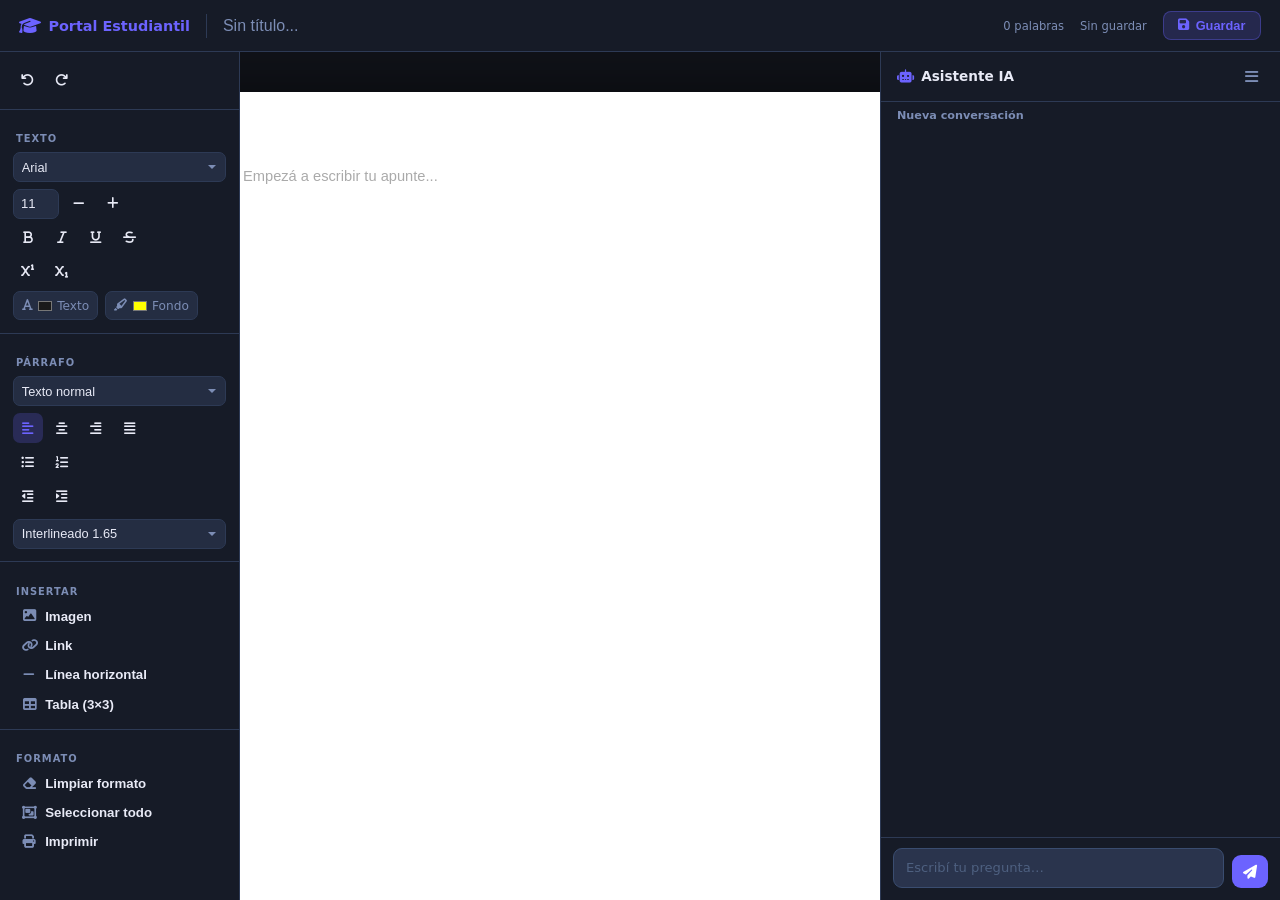
==== editor.html @ 9d088308 "Reemplazar clave Groq por proxy Cloudflare Worker" ====
<!DOCTYPE html>
<html lang="es">
<head>
<meta charset="UTF-8"/>
<meta name="viewport" content="width=device-width,initial-scale=1.0"/>
<title>Apunte — Portal Estudiantil</title>
<link rel="stylesheet" href="https://cdnjs.cloudflare.com/ajax/libs/font-awesome/6.5.0/css/all.min.css"/>
<style>
/* ── VARIABLES ────────────────────────────────── */
:root {
  --bg:      #0f1117;
  --bg2:     #161b27;
  --card:    #1e2535;
  --card2:   #242d42;
  --border:  #2d3a55;
  --accent:  #6c63ff;
  --text:    #e8eaf6;
  --muted:   #7c8db5;
  --radius:  10px;
  --sb:      240px;   /* sidebar width */
  --tb:      52px;    /* topbar height */
}

*, *::before, *::after { box-sizing: border-box; margin:0; padding:0; }

html, body {
  height: 100%;
  font-family: 'Segoe UI', system-ui, sans-serif;
  background: var(--bg);
  color: var(--text);
  overflow: hidden;
}

/* ── LAYOUT ───────────────────────────────────── */
.app { display:flex; flex-direction:column; height:100vh; }

/* TOPBAR */
.topbar {
  height: var(--tb);
  background: var(--bg2);
  border-bottom: 1px solid var(--border);
  display: flex;
  align-items: center;
  gap: 1rem;
  padding: 0 1.2rem;
  flex-shrink: 0;
  z-index: 50;
}
.topbar-logo {
  display: flex; align-items:center; gap:.45rem;
  font-size:.9rem; font-weight:800; color:var(--accent);
  flex-shrink:0;
}
.topbar-logo i { font-size:1.1rem; }
.topbar-sep { width:1px; height:24px; background:var(--border); flex-shrink:0; }
.topbar-title {
  flex:1;
  font-size:1rem;
  font-weight:700;
  background:transparent;
  border:none;
  outline:none;
  color:var(--text);
  min-width:0;
}
.topbar-title::placeholder { color:var(--muted); font-weight:400; }
.topbar-status { font-size:.72rem; color:var(--muted); flex-shrink:0; }
.topbar-words  { font-size:.72rem; color:var(--muted); flex-shrink:0; }
.topbar-btn {
  display:flex; align-items:center; gap:.4rem;
  padding:.38rem .9rem;
  border-radius:8px; border:none;
  font-size:.8rem; font-weight:700; cursor:pointer;
  transition:all .18s; flex-shrink:0;
}
.btn-save {
  background:rgba(108,99,255,.18);
  color:var(--accent);
  border:1px solid rgba(108,99,255,.35);
}
.btn-save:hover { background:rgba(108,99,255,.32); }

/* BODY (sidebar + canvas) */
.editor-body { display:flex; flex:1; overflow:hidden; }

/* SIDEBAR */
.sidebar {
  width: var(--sb);
  background: var(--bg2);
  border-right: 1px solid var(--border);
  overflow-y: auto;
  flex-shrink:0;
  padding-bottom: 1.5rem;
}
.sidebar::-webkit-scrollbar { width:5px; }
.sidebar::-webkit-scrollbar-track { background:transparent; }
.sidebar::-webkit-scrollbar-thumb { background:var(--border); border-radius:4px; }

.sb-section { padding:.6rem .8rem .3rem; }
.sb-label {
  font-size:.62rem; font-weight:800;
  text-transform:uppercase; letter-spacing:.1em;
  color:var(--muted);
  padding:.55rem .2rem .3rem;
  display:block;
}
.sb-divider { height:1px; background:var(--border); margin:.3rem 0; }

/* Toolbar rows */
.sb-row {
  display:flex; flex-wrap:wrap; gap:.25rem;
  margin:.25rem 0;
}
.tb-btn {
  display:flex; align-items:center; justify-content:center;
  width:30px; height:30px;
  border-radius:7px; border:none;
  background:transparent; color:var(--text);
  font-size:.82rem; cursor:pointer;
  transition:background .15s, color .15s;
  flex-shrink:0;
}
.tb-btn:hover  { background:var(--card2); color:var(--accent); }
.tb-btn.active { background:rgba(108,99,255,.22); color:var(--accent); }
.tb-btn i { pointer-events:none; }

/* Full-width toolbar buttons */
.tb-btn-full {
  display:flex; align-items:center; gap:.55rem;
  width:100%; padding:.45rem .6rem;
  border-radius:7px; border:none;
  background:transparent; color:var(--text);
  font-size:.83rem; font-weight:600;
  cursor:pointer; text-align:left;
  transition:background .15s, color .15s;
}
.tb-btn-full:hover  { background:var(--card2); color:var(--accent); }
.tb-btn-full i { color:var(--muted); width:14px; text-align:center; transition:color .15s; }
.tb-btn-full:hover i { color:var(--accent); }

/* Selects */
.tb-select {
  width:100%; height:30px;
  background:var(--card2); border:1px solid var(--border);
  border-radius:7px; color:var(--text);
  font-size:.8rem; padding:0 .5rem;
  outline:none; cursor:pointer;
  margin:.2rem 0;
  appearance:none;
  background-image:url("data:image/svg+xml,%3Csvg xmlns='http://www.w3.org/2000/svg' width='10' height='10' viewBox='0 0 10 10'%3E%3Cpath fill='%237c8db5' d='M5 7L1 3h8z'/%3E%3C/svg%3E");
  background-repeat:no-repeat; background-position:right .5rem center;
  padding-right:1.6rem;
}
.tb-select:focus { border-color:var(--accent); }
.tb-select option { background:#1e2535; }

/* Font size row */
.sb-size-row {
  display:flex; align-items:center; gap:.3rem; margin:.2rem 0;
}
.tb-size-input {
  width:46px; height:30px;
  background:var(--card2); border:1px solid var(--border);
  border-radius:7px; color:var(--text);
  font-size:.82rem; text-align:center;
  outline:none;
}
.tb-size-input:focus { border-color:var(--accent); }

/* Color row */
.sb-color-row {
  display:flex; align-items:center; gap:.4rem; margin:.2rem 0;
}
.color-btn-wrap {
  display:flex; align-items:center; gap:.2rem;
  padding:.3rem .5rem;
  border-radius:7px; cursor:pointer;
  border:1px solid var(--border);
  background:var(--card2);
  transition:background .15s;
  font-size:.76rem; color:var(--muted);
}
.color-btn-wrap:hover { background:var(--card); color:var(--text); }
.color-btn-wrap input[type=color] {
  width:18px; height:18px;
  border:none; background:none;
  cursor:pointer; padding:0;
  border-radius:3px; overflow:hidden;
}

/* CANVAS */
.canvas {
  flex:1; overflow-y:auto; overflow-x:auto;
  background:var(--bg);
  display:flex; justify-content:center; align-items:flex-start;
  padding:2.5rem 0 4rem;
  min-width:0;
}
.canvas::-webkit-scrollbar { width:8px; }
.canvas::-webkit-scrollbar-track { background:var(--bg); }
.canvas::-webkit-scrollbar-thumb { background:var(--border); border-radius:4px; }

/* DOCUMENT PAGE */
.doc-page {
  background:#fff;
  color:#1a1a1a;
  width:794px;
  min-height:1123px;
  padding:72px 80px 80px;
  border-radius:0;
  box-shadow:0 0 40px rgba(0,0,0,.45);
  flex-shrink:0;
  position:relative;
}

/* Separador visual entre páginas */
.page-break-bar {
  position: absolute;
  left: -60px; right: -60px;
  height: 28px;
  background: var(--bg);
  pointer-events: none;
  z-index: 4;
  display: flex; align-items: center; justify-content: center;
}
.page-break-bar::before,
.page-break-bar::after {
  content: '';
  position: absolute;
  left: 0; right: 0; height: 5px;
}
.page-break-bar::before { top: 0;    background: linear-gradient(to bottom, rgba(0,0,0,.18), transparent); }
.page-break-bar::after  { bottom: 0; background: linear-gradient(to top,   rgba(0,0,0,.18), transparent); }
.page-break-label {
  font-size: .6rem; color: #aaa; letter-spacing: .08em;
  text-transform: uppercase; user-select: none;
}

/* Editor content */
#editorContent {
  outline:none;
  min-height:900px;
  font-family:Arial, sans-serif;
  font-size:11pt;
  line-height:1.65;
  color:#1a1a1a;
  word-break:break-word;
}
#editorContent:empty::before {
  content:attr(data-placeholder);
  color:#aaa;
  pointer-events:none;
}
#editorContent h1 { font-size:2em; font-weight:700; margin:.6em 0 .3em; }
#editorContent h2 { font-size:1.5em; font-weight:700; margin:.5em 0 .3em; }
#editorContent h3 { font-size:1.25em; font-weight:600; margin:.4em 0 .25em; }
#editorContent h4 { font-size:1.1em; font-weight:600; margin:.3em 0 .2em; }
#editorContent ul, #editorContent ol { padding-left:2em; margin:.4em 0; }
#editorContent li { margin:.15em 0; }
#editorContent blockquote {
  border-left:3px solid #6c63ff;
  padding:.5em 1em; margin:.5em 0;
  color:#555; background:#f5f4ff;
}
#editorContent a { color:#6c63ff; }
#editorContent img { max-width:100%; border-radius:4px; }
#editorContent hr { border:none; border-top:1px solid #ddd; margin:1em 0; }
#editorContent table { border-collapse:collapse; width:100%; margin:.5em 0; }
#editorContent td, #editorContent th {
  border:1px solid #ccc; padding:.4em .6em;
  min-width:60px;
}
#editorContent th { background:#f0f0f0; font-weight:700; }

/* ── AI PANEL ─────────────────────────────────── */
.ai-panel {
  width: 400px; flex-shrink: 0;
  background: var(--bg2);
  border-left: 1px solid var(--border);
  display: flex; flex-direction: column;
  overflow: hidden;
}
.ai-panel-header {
  display: flex; align-items: center; justify-content: space-between;
  padding: .7rem 1rem;
  border-bottom: 1px solid var(--border);
  flex-shrink: 0;
}
.ai-panel-title {
  font-size: .85rem; font-weight: 800; color: var(--text);
  display: flex; align-items: center; gap: .45rem;
}
.ai-panel-title i { color: var(--accent); }
.ai-ham-wrap { position: relative; }
.ai-ham-btn {
  background: transparent; border: none; color: var(--muted);
  cursor: pointer; font-size: .95rem; padding: .3rem .4rem;
  border-radius: 6px; transition: background .15s, color .15s;
}
.ai-ham-btn:hover { background: var(--card2); color: var(--text); }
.ai-ham-menu {
  position: absolute; right: 0; top: calc(100% + 6px);
  width: 230px; background: var(--card);
  border: 1px solid var(--border); border-radius: 10px;
  padding: .4rem; z-index: 200;
  box-shadow: 0 8px 32px rgba(0,0,0,.5);
  display: none;
}
.ai-ham-menu.open { display: block; }
.ai-ham-item {
  display: flex; align-items: center; gap: .5rem;
  width: 100%; background: transparent; border: none;
  color: var(--text); font-size: .82rem;
  padding: .5rem .65rem; border-radius: 7px;
  cursor: pointer; text-align: left; transition: background .15s;
}
.ai-ham-item:hover { background: var(--card2); }
.ai-ham-item i { color: var(--accent); width: 14px; flex-shrink: 0; }
.ai-ham-divider { height: 1px; background: var(--border); margin: .35rem 0; }
.ai-conv-btn {
  display: flex; align-items: center; gap: .45rem;
  width: 100%; background: transparent; border: none;
  color: var(--muted); font-size: .78rem;
  padding: .45rem .65rem; border-radius: 7px;
  cursor: pointer; text-align: left; transition: background .15s, color .15s;
}
.ai-conv-btn span { white-space:nowrap; overflow:hidden; text-overflow:ellipsis; }
.ai-conv-btn:hover { background: var(--card2); color: var(--text); }
.ai-conv-btn.active { color: var(--accent); background: rgba(108,99,255,.12); }
.ai-conv-btn i { flex-shrink: 0; font-size: .7rem; }
/* key setup */
.ai-key-section { padding: 1rem; flex-shrink: 0; }
.ai-key-section p { font-size:.78rem; color:var(--muted); margin-bottom:.65rem; line-height:1.55; }
.ai-key-row { display:flex; gap:.5rem; }
.ai-key-row input {
  flex:1; background:#2a344d; border:1px solid #3a4d70;
  border-radius:8px; color:var(--text); font-size:.82rem;
  padding:.55rem .7rem; outline:none; font-family:inherit;
  transition:border-color .15s;
}
.ai-key-row input:focus { border-color: var(--accent); }
.ai-key-row input::placeholder { color:#4e6080; }
/* chat section */
.ai-chat-section {
  display: flex; flex-direction: column;
  flex: 1; overflow: hidden;
}
.ai-conv-name-bar {
  font-size: .7rem; font-weight: 700; color: var(--muted);
  padding: .45rem 1rem .2rem;
  white-space: nowrap; overflow: hidden; text-overflow: ellipsis;
  flex-shrink: 0;
}
.ai-chat-history {
  flex: 1; overflow-y: auto;
  display: flex; flex-direction: column; gap: .6rem;
  padding: .75rem 1rem;
}
.ai-chat-history::-webkit-scrollbar { width: 4px; }
.ai-chat-history::-webkit-scrollbar-thumb { background: var(--border); border-radius: 4px; }
.ai-bubble {
  padding: .55rem .8rem; border-radius: 10px;
  font-size: .82rem; line-height: 1.55; max-width: 94%;
  white-space: pre-wrap;
}
.ai-bubble-user {
  background: rgba(108,99,255,.22); color: var(--text);
  align-self: flex-end; border-radius: 10px 10px 3px 10px;
}
.ai-bubble-bot {
  background: var(--card2); color: var(--text);
  align-self: flex-start; border-radius: 10px 10px 10px 3px;
}
.ai-bubble-bot.thinking { color: var(--muted); font-style: italic; }
.ai-input-area {
  flex-shrink: 0; padding: .6rem .75rem .75rem;
  border-top: 1px solid var(--border);
  display: flex; flex-direction: column; gap: .4rem;
}
.ai-input-row { display: flex; gap: .5rem; align-items: flex-end; }
.ai-input-row textarea {
  flex: 1; resize: none; min-height: 40px; max-height: 100px;
  background: #2a344d; border: 1px solid #3a4d70;
  border-radius: 9px; color: var(--text); font-size: .82rem;
  padding: .55rem .75rem; outline: none; font-family: inherit;
  transition: border-color .15s; overflow-y: auto; line-height: 1.45;
}
.ai-input-row textarea:focus { border-color: var(--accent); }
.ai-input-row textarea::placeholder { color: #4e6080; }
.ai-send-btn {
  background: var(--accent); color: #fff; border: none;
  border-radius: 9px; padding: .52rem .7rem; cursor: pointer;
  font-size: .88rem; flex-shrink: 0; transition: background .15s;
  align-self: flex-end;
}
.ai-send-btn:hover { background: #7c73ff; }
.ai-send-btn:disabled { background: var(--border); cursor: not-allowed; }
.ai-key-change-btn {
  background: transparent; border: none; color: var(--muted);
  font-size: .68rem; cursor: pointer; text-decoration: underline;
  text-align: right; padding: 0;
}

/* ── MODAL IMAGEN / LINK ─────────────────────── */
.modal-mask {
  position:fixed; inset:0; z-index:500;
  background:rgba(0,0,0,.6); backdrop-filter:blur(6px);
  display:flex; align-items:center; justify-content:center;
  opacity:0; pointer-events:none; transition:opacity .2s;
}
.modal-mask.open { opacity:1; pointer-events:all; }
.modal-box {
  background:var(--card); border:1px solid var(--border);
  border-radius:14px; padding:1.6rem; width:380px;
  box-shadow:0 20px 60px rgba(0,0,0,.6);
  transform:translateY(16px) scale(.97);
  transition:transform .22s cubic-bezier(.34,1.56,.64,1);
}
.modal-mask.open .modal-box { transform:translateY(0) scale(1); }
.modal-box h4 {
  font-size:.95rem; font-weight:800;
  margin-bottom:1rem; display:flex; align-items:center; gap:.5rem;
}
.modal-box h4 i { color:var(--accent); }
.modal-inp {
  width:100%; background:#2a344d; border:1px solid #3a4d70;
  border-radius:8px; padding:.7rem .9rem;
  color:var(--text); font-size:.9rem; outline:none;
  margin-bottom:.7rem; font-family:inherit;
}
.modal-inp::placeholder { color:#4e6080; }
.modal-inp:focus { border-color:var(--accent); box-shadow:0 0 0 3px rgba(108,99,255,.18); }
.modal-footer {
  display:flex; justify-content:flex-end; gap:.6rem; margin-top:.4rem;
}
.modal-btn {
  padding:.45rem 1.1rem; border-radius:8px; border:none;
  font-size:.83rem; font-weight:700; cursor:pointer; transition:all .18s;
}
.modal-btn-cancel {
  background:transparent; color:var(--muted);
  border:1px solid var(--border);
}
.modal-btn-cancel:hover { background:var(--card2); color:var(--text); }
.modal-btn-confirm {
  background:var(--accent); color:#fff;
}
.modal-btn-confirm:hover { background:#7c74ff; }

/* Tab buttons inside image modal */
.modal-tabs {
  display:flex; gap:.3rem; margin-bottom:.9rem;
}
.modal-tab {
  padding:.3rem .75rem; border-radius:6px; border:none;
  background:var(--card2); color:var(--muted);
  font-size:.78rem; font-weight:700; cursor:pointer; transition:all .15s;
}
.modal-tab.active { background:rgba(108,99,255,.2); color:var(--accent); }

@media (max-width:900px) {
  .doc-page { width:100%; padding:2rem 1.5rem; }
  .sidebar  { width:200px; }
}
</style>
</head>
<body>
<div class="app">

  <!-- ══ TOPBAR ══════════════════════════════════════════════════════ -->
  <div class="topbar">
    <div class="topbar-logo"><i class="fas fa-graduation-cap"></i> Portal Estudiantil</div>
    <div class="topbar-sep"></div>
    <input class="topbar-title" id="docTitle" type="text" placeholder="Sin título..." spellcheck="false"/>
    <span class="topbar-words" id="wordCount">0 palabras</span>
    <span class="topbar-status" id="saveStatus">Sin guardar</span>
    <button class="topbar-btn btn-save" id="btnSave">
      <i class="fas fa-save"></i> Guardar
    </button>
  </div>

  <!-- ══ BODY ════════════════════════════════════════════════════════ -->
  <div class="editor-body">

    <!-- ── SIDEBAR ─────────────────────────────────────────────────── -->
    <aside class="sidebar">

      <!-- Deshacer / Rehacer -->
      <div class="sb-section">
        <div class="sb-row">
          <button class="tb-btn" title="Deshacer (Ctrl+Z)" onclick="ec('undo')"><i class="fas fa-undo"></i></button>
          <button class="tb-btn" title="Rehacer (Ctrl+Y)"  onclick="ec('redo')"><i class="fas fa-redo"></i></button>
        </div>
      </div>
      <div class="sb-divider"></div>

      <!-- TEXTO -->
      <div class="sb-section">
        <span class="sb-label">Texto</span>

        <!-- Fuente -->
        <select class="tb-select" id="selFont" title="Fuente" onchange="ec('fontName', this.value)">
          <option value="Arial">Arial</option>
          <option value="Times New Roman">Times New Roman</option>
          <option value="Courier New">Courier New</option>
          <option value="Georgia">Georgia</option>
          <option value="Verdana">Verdana</option>
          <option value="Trebuchet MS">Trebuchet MS</option>
          <option value="Impact">Impact</option>
          <option value="Tahoma">Tahoma</option>
          <option value="Palatino">Palatino</option>
        </select>

        <!-- Tamaño -->
        <div class="sb-size-row">
          <input class="tb-size-input" id="inpSize" type="number" value="11" min="6" max="96"
                 title="Tamaño de fuente (pt)" oninput="applySize(this.value)" onchange="applySize(this.value)"/>
          <button class="tb-btn" title="Reducir tamaño" onclick="changeSize(-1)"><i class="fas fa-minus"></i></button>
          <button class="tb-btn" title="Aumentar tamaño" onclick="changeSize(1)"><i class="fas fa-plus"></i></button>
        </div>

        <!-- Negrita / Cursiva / Subrayado / Tachado -->
        <div class="sb-row">
          <button class="tb-btn" id="btn-bold"    title="Negrita (Ctrl+B)"    onclick="ec('bold')">        <i class="fas fa-bold"></i></button>
          <button class="tb-btn" id="btn-italic"  title="Cursiva (Ctrl+I)"   onclick="ec('italic')">      <i class="fas fa-italic"></i></button>
          <button class="tb-btn" id="btn-under"   title="Subrayado (Ctrl+U)" onclick="ec('underline')">   <i class="fas fa-underline"></i></button>
          <button class="tb-btn" id="btn-strike"  title="Tachado"             onclick="ec('strikeThrough')"><i class="fas fa-strikethrough"></i></button>
        </div>

        <!-- Super / Sub -->
        <div class="sb-row">
          <button class="tb-btn" title="Superíndice" onclick="ec('superscript')"><i class="fas fa-superscript"></i></button>
          <button class="tb-btn" title="Subíndice"   onclick="ec('subscript')">  <i class="fas fa-subscript"></i></button>
        </div>

        <!-- Colores -->
        <div class="sb-color-row">
          <div class="color-btn-wrap" title="Color de texto">
            <i class="fas fa-font" style="color:var(--muted)"></i>
            <input type="color" id="colorText" value="#1a1a1a"
                   oninput="ec('foreColor', this.value)"/>
            <span>Texto</span>
          </div>
          <div class="color-btn-wrap" title="Color de fondo / resaltado">
            <i class="fas fa-highlighter" style="color:var(--muted)"></i>
            <input type="color" id="colorBg" value="#ffff00"
                   oninput="ec('backColor', this.value)"/>
            <span>Fondo</span>
          </div>
        </div>
      </div>
      <div class="sb-divider"></div>

      <!-- PÁRRAFO -->
      <div class="sb-section">
        <span class="sb-label">Párrafo</span>

        <!-- Formato / Encabezados -->
        <select class="tb-select" id="selFormat" title="Formato de párrafo" onchange="applyFormat(this.value)">
          <option value="p">Texto normal</option>
          <option value="h1">Encabezado 1</option>
          <option value="h2">Encabezado 2</option>
          <option value="h3">Encabezado 3</option>
          <option value="h4">Encabezado 4</option>
          <option value="blockquote">Cita</option>
          <option value="pre">Código</option>
        </select>

        <!-- Alineación -->
        <div class="sb-row">
          <button class="tb-btn" id="btn-jl" title="Alinear izquierda"  onclick="ec('justifyLeft')">  <i class="fas fa-align-left"></i></button>
          <button class="tb-btn" id="btn-jc" title="Centrar"            onclick="ec('justifyCenter')"><i class="fas fa-align-center"></i></button>
          <button class="tb-btn" id="btn-jr" title="Alinear derecha"    onclick="ec('justifyRight')"> <i class="fas fa-align-right"></i></button>
          <button class="tb-btn" id="btn-jf" title="Justificar"         onclick="ec('justifyFull')">  <i class="fas fa-align-justify"></i></button>
        </div>

        <!-- Listas -->
        <div class="sb-row">
          <button class="tb-btn" id="btn-ul" title="Lista con viñetas"  onclick="ec('insertUnorderedList')"><i class="fas fa-list-ul"></i></button>
          <button class="tb-btn" id="btn-ol" title="Lista numerada"      onclick="ec('insertOrderedList')">  <i class="fas fa-list-ol"></i></button>
        </div>

        <!-- Sangría -->
        <div class="sb-row">
          <button class="tb-btn" title="Reducir sangría"   onclick="ec('outdent')"><i class="fas fa-outdent"></i></button>
          <button class="tb-btn" title="Aumentar sangría"  onclick="ec('indent')"> <i class="fas fa-indent"></i></button>
        </div>

        <!-- Interlineado -->
        <select class="tb-select" title="Interlineado" onchange="setLineHeight(this.value)">
          <option value="1.2">Interlineado 1.2</option>
          <option value="1.5">Interlineado 1.5</option>
          <option value="1.65" selected>Interlineado 1.65</option>
          <option value="2">Interlineado 2</option>
          <option value="2.5">Interlineado 2.5</option>
          <option value="3">Interlineado 3</option>
        </select>
      </div>
      <div class="sb-divider"></div>

      <!-- INSERTAR -->
      <div class="sb-section">
        <span class="sb-label">Insertar</span>
        <button class="tb-btn-full" onclick="openImgModal()">    <i class="fas fa-image"></i> Imagen</button>
        <button class="tb-btn-full" onclick="openLinkModal()">   <i class="fas fa-link"></i>  Link</button>
        <button class="tb-btn-full" onclick="ec('insertHorizontalRule')"><i class="fas fa-minus"></i> Línea horizontal</button>
        <button class="tb-btn-full" onclick="insertTable()">     <i class="fas fa-table"></i> Tabla (3×3)</button>
      </div>
      <div class="sb-divider"></div>

      <!-- FORMATO -->
      <div class="sb-section">
        <span class="sb-label">Formato</span>
        <button class="tb-btn-full" onclick="ec('removeFormat')">        <i class="fas fa-eraser"></i>    Limpiar formato</button>
        <button class="tb-btn-full" onclick="ec('selectAll')">           <i class="fas fa-object-group"></i> Seleccionar todo</button>
        <button class="tb-btn-full" onclick="printDoc()">                <i class="fas fa-print"></i>     Imprimir</button>
      </div>

    </aside><!-- /sidebar -->

    <!-- ── CANVAS ───────────────────────────────────────────────────── -->
    <main class="canvas" id="canvas">
      <div class="doc-page">
        <div id="editorContent"
             contenteditable="true"
             spellcheck="true"
             data-placeholder="Empezá a escribir tu apunte..."></div>
      </div>
    </main>

    <!-- ── PANEL IA ──────────────────────────────────────────────── -->
    <div class="ai-panel" id="aiPanel">

      <!-- Header -->
      <div class="ai-panel-header">
        <span class="ai-panel-title"><i class="fas fa-robot"></i> Asistente IA</span>
        <div class="ai-ham-wrap">
          <button class="ai-ham-btn" id="aiHamBtn" title="Conversaciones"><i class="fas fa-bars"></i></button>
          <div class="ai-ham-menu" id="aiHamMenu">
            <button class="ai-ham-item" id="aiNewConvBtn"><i class="fas fa-plus"></i> Nueva conversación</button>
            <div class="ai-ham-divider"></div>
            <div id="aiConvList"></div>
          </div>
        </div>
      </div>

      <!-- Chat -->
      <div class="ai-chat-section" id="aiChatSection">
        <div class="ai-conv-name-bar" id="aiConvNameBar">Nueva conversación</div>
        <div class="ai-chat-history" id="aiChatHistory"></div>
        <div class="ai-input-area">
          <div class="ai-input-row">
            <textarea id="aiInput" rows="1" placeholder="Escribí tu pregunta…"></textarea>
            <button class="ai-send-btn" id="aiSendBtn"><i class="fas fa-paper-plane"></i></button>
          </div>
        </div>
      </div>

    </div><!-- /ai-panel -->

  </div><!-- /editor-body -->
</div><!-- /app -->

<!-- ── MODAL IMAGEN ──────────────────────────────────────────────────── -->
<div class="modal-mask" id="imgModal">
  <div class="modal-box">
    <h4><i class="fas fa-image"></i> Insertar imagen</h4>
    <div class="modal-tabs">
      <button class="modal-tab active" onclick="switchImgTab('url', this)">URL</button>
      <button class="modal-tab"        onclick="switchImgTab('file', this)">Archivo</button>
    </div>
    <div id="imgUrlSection">
      <input class="modal-inp" id="imgUrlInput" type="url" placeholder="https://..."/>
    </div>
    <div id="imgFileSection" style="display:none">
      <input class="modal-inp" id="imgFileInput" type="file" accept="image/*"
             style="padding:.5rem; cursor:pointer;"/>
    </div>
    <input class="modal-inp" id="imgAltInput" type="text" placeholder="Texto alternativo (opcional)"/>
    <div class="modal-footer">
      <button class="modal-btn modal-btn-cancel" onclick="closeImgModal()">Cancelar</button>
      <button class="modal-btn modal-btn-confirm" onclick="insertImg()"><i class="fas fa-check"></i> Insertar</button>
    </div>
  </div>
</div>

<!-- ── MODAL LINK ─────────────────────────────────────────────────────── -->
<div class="modal-mask" id="linkModal">
  <div class="modal-box">
    <h4><i class="fas fa-link"></i> Insertar link</h4>
    <input class="modal-inp" id="linkUrlInput"  type="url"  placeholder="https://..."/>
    <input class="modal-inp" id="linkTextInput" type="text" placeholder="Texto del link (opcional)"/>
    <div class="modal-footer">
      <button class="modal-btn modal-btn-cancel"  onclick="closeLinkModal()">Cancelar</button>
      <button class="modal-btn modal-btn-confirm" onclick="insertLnk()"><i class="fas fa-check"></i> Insertar</button>
    </div>
  </div>
</div>

<script>
// ══════════════════════════════════════════════════════════════════════
//  INIT
// ══════════════════════════════════════════════════════════════════════
const params   = new URLSearchParams(location.search);
const noteId   = params.get('id') || ('note_' + Date.now());
const editor   = document.getElementById('editorContent');
const titleInp = document.getElementById('docTitle');
const statusEl = document.getElementById('saveStatus');
const wordsEl  = document.getElementById('wordCount');

// Load saved note
const saved = JSON.parse(localStorage.getItem('apunte_' + noteId) || 'null');
if (saved) {
  titleInp.value   = saved.title   || '';
  editor.innerHTML = saved.content || '';
  document.title   = (saved.title || 'Apunte') + ' — Portal Estudiantil';
}

// Enable CSS styling mode
document.execCommand('styleWithCSS', false, true);
editor.focus();

// ══════════════════════════════════════════════════════════════════════
//  SAVE
// ══════════════════════════════════════════════════════════════════════
let saveTimer = null;

function saveNote() {
  const data = { title: titleInp.value.trim(), content: editor.innerHTML };
  localStorage.setItem('apunte_' + noteId, JSON.stringify(data));
  statusEl.textContent = 'Guardado ✓';
  document.title = (data.title || 'Apunte') + ' — Portal Estudiantil';
  setTimeout(() => { statusEl.textContent = ''; }, 2500);
}

function scheduleSave() {
  statusEl.textContent = 'Guardando…';
  clearTimeout(saveTimer);
  saveTimer = setTimeout(saveNote, 1000);
}

document.getElementById('btnSave').addEventListener('click', saveNote);
editor.addEventListener('input', () => { updateWordCount(); scheduleSave(); updateState(); });
titleInp.addEventListener('input', scheduleSave);
window.addEventListener('beforeunload', saveNote);

// Keyboard shortcuts
editor.addEventListener('keydown', e => {
  if (e.ctrlKey || e.metaKey) {
    if (e.key === 's') { e.preventDefault(); saveNote(); }
    if (e.key === 'b') { e.preventDefault(); ec('bold'); }
    if (e.key === 'i') { e.preventDefault(); ec('italic'); }
    if (e.key === 'u') { e.preventDefault(); ec('underline'); }
    if (e.key === 'z') { e.preventDefault(); ec('undo'); }
    if (e.key === 'y') { e.preventDefault(); ec('redo'); }
  }
});

// ══════════════════════════════════════════════════════════════════════
//  EXEC COMMAND WRAPPER
// ══════════════════════════════════════════════════════════════════════
function ec(cmd, val) {
  editor.focus();
  document.execCommand(cmd, false, val || null);
  updateState();
  scheduleSave();
}

// ══════════════════════════════════════════════════════════════════════
//  FONT SIZE
// ══════════════════════════════════════════════════════════════════════
function applySize(pt) {
  editor.focus();
  document.execCommand('styleWithCSS', false, true);
  document.execCommand('fontSize', false, '7');
  editor.querySelectorAll('font[size="7"]').forEach(el => {
    const span = document.createElement('span');
    span.style.fontSize = pt + 'pt';
    span.innerHTML = el.innerHTML;
    el.replaceWith(span);
  });
  scheduleSave();
}

function changeSize(delta) {
  const inp = document.getElementById('inpSize');
  const val = Math.max(6, Math.min(96, parseInt(inp.value) + delta));
  inp.value = val;
  applySize(val);
}

// ══════════════════════════════════════════════════════════════════════
//  FORMAT BLOCK (headings, etc.)
// ══════════════════════════════════════════════════════════════════════
function applyFormat(tag) {
  editor.focus();
  document.execCommand('formatBlock', false, tag);
  scheduleSave();
}

// ══════════════════════════════════════════════════════════════════════
//  LINE HEIGHT
// ══════════════════════════════════════════════════════════════════════
function setLineHeight(val) {
  editor.style.lineHeight = val;
  scheduleSave();
}

// ══════════════════════════════════════════════════════════════════════
//  TOOLBAR STATE SYNC (bold, italic, etc.)
// ══════════════════════════════════════════════════════════════════════
function updateState() {
  const cmds = ['bold','italic','underline','strikeThrough',
                'insertUnorderedList','insertOrderedList',
                'justifyLeft','justifyCenter','justifyRight','justifyFull'];
  const map = {
    bold:'btn-bold', italic:'btn-italic', underline:'btn-under',
    strikeThrough:'btn-strike',
    insertUnorderedList:'btn-ul', insertOrderedList:'btn-ol',
    justifyLeft:'btn-jl', justifyCenter:'btn-jc',
    justifyRight:'btn-jr', justifyFull:'btn-jf',
  };
  cmds.forEach(cmd => {
    const el = document.getElementById(map[cmd]);
    if (el) el.classList.toggle('active', document.queryCommandState(cmd));
  });
}

document.addEventListener('selectionchange', updateState);

// ══════════════════════════════════════════════════════════════════════
//  WORD COUNT
// ══════════════════════════════════════════════════════════════════════
function updateWordCount() {
  const text  = editor.innerText.trim();
  const words = text ? text.split(/\s+/).length : 0;
  wordsEl.textContent = words + (words === 1 ? ' palabra' : ' palabras');
}

// ══════════════════════════════════════════════════════════════════════
//  INSERT TABLE
// ══════════════════════════════════════════════════════════════════════
function insertTable() {
  editor.focus();
  let html = '<table><tbody>';
  for (let r = 0; r < 3; r++) {
    html += '<tr>';
    for (let c = 0; c < 3; c++) html += '<td>&nbsp;</td>';
    html += '</tr>';
  }
  html += '</tbody></table><p><br></p>';
  document.execCommand('insertHTML', false, html);
  scheduleSave();
}

// ══════════════════════════════════════════════════════════════════════
//  PRINT
// ══════════════════════════════════════════════════════════════════════
function printDoc() { window.print(); }

// ══════════════════════════════════════════════════════════════════════
//  MODAL: IMAGEN
// ══════════════════════════════════════════════════════════════════════
let savedRange = null;

function saveSelection() {
  const sel = window.getSelection();
  if (sel.rangeCount) savedRange = sel.getRangeAt(0).cloneRange();
}
function restoreSelection() {
  if (!savedRange) return;
  const sel = window.getSelection();
  sel.removeAllRanges(); sel.addRange(savedRange);
}

let imgTabMode = 'url';

function openImgModal() {
  saveSelection();
  document.getElementById('imgModal').classList.add('open');
  document.getElementById('imgUrlInput').value  = '';
  document.getElementById('imgAltInput').value  = '';
  document.getElementById('imgFileInput').value = '';
  setTimeout(() => document.getElementById('imgUrlInput').focus(), 120);
}
function closeImgModal() { document.getElementById('imgModal').classList.remove('open'); }

function switchImgTab(mode, btn) {
  imgTabMode = mode;
  document.querySelectorAll('#imgModal .modal-tab').forEach(b => b.classList.remove('active'));
  btn.classList.add('active');
  document.getElementById('imgUrlSection').style.display  = mode === 'url'  ? '' : 'none';
  document.getElementById('imgFileSection').style.display = mode === 'file' ? '' : 'none';
}

function insertImg() {
  const alt = document.getElementById('imgAltInput').value.trim();
  if (imgTabMode === 'file') {
    const file = document.getElementById('imgFileInput').files[0];
    if (!file) { closeImgModal(); return; }
    const reader = new FileReader();
    reader.onload = e => {
      restoreSelection();
      editor.focus();
      document.execCommand('insertImage', false, e.target.result);
      // Set alt text
      const imgs = editor.querySelectorAll('img:not([alt])');
      if (alt && imgs.length) imgs[imgs.length-1].alt = alt;
      scheduleSave();
    };
    reader.readAsDataURL(file);
  } else {
    const url = document.getElementById('imgUrlInput').value.trim();
    if (!url) return;
    restoreSelection();
    editor.focus();
    document.execCommand('insertImage', false, url);
    if (alt) {
      const imgs = editor.querySelectorAll('img[src="'+url+'"]');
      if (imgs.length) imgs[imgs.length-1].alt = alt;
    }
    scheduleSave();
  }
  closeImgModal();
}

// ══════════════════════════════════════════════════════════════════════
//  MODAL: LINK
// ══════════════════════════════════════════════════════════════════════
function openLinkModal() {
  saveSelection();
  document.getElementById('linkModal').classList.add('open');
  const sel  = window.getSelection();
  document.getElementById('linkTextInput').value = sel ? sel.toString() : '';
  document.getElementById('linkUrlInput').value  = '';
  setTimeout(() => document.getElementById('linkUrlInput').focus(), 120);
}
function closeLinkModal() { document.getElementById('linkModal').classList.remove('open'); }

function insertLnk() {
  const url  = document.getElementById('linkUrlInput').value.trim();
  const text = document.getElementById('linkTextInput').value.trim();
  if (!url) { document.getElementById('linkUrlInput').focus(); return; }
  restoreSelection();
  editor.focus();
  if (text) {
    document.execCommand('insertHTML', false,
      `<a href="${url}" target="_blank" rel="noopener">${text}</a>`);
  } else {
    document.execCommand('createLink', false, url);
    const links = editor.querySelectorAll('a[href="'+url+'"]');
    links.forEach(a => a.target = '_blank');
  }
  scheduleSave();
  closeLinkModal();
}

// Close modals on mask click / Escape
document.querySelectorAll('.modal-mask').forEach(m => {
  m.addEventListener('click', e => { if (e.target === m) m.classList.remove('open'); });
});
document.addEventListener('keydown', e => {
  if (e.key === 'Escape')
    document.querySelectorAll('.modal-mask.open').forEach(m => m.classList.remove('open'));
});

// ══════════════════════════════════════════════════════════════════════
//  PANEL IA  (Groq — gratuito)
// ══════════════════════════════════════════════════════════════════════
const aiChatSection = document.getElementById('aiChatSection');
const aiInput       = document.getElementById('aiInput');
const aiSendBtn     = document.getElementById('aiSendBtn');
const aiChatHistory = document.getElementById('aiChatHistory');
const aiConvNameBar = document.getElementById('aiConvNameBar');
const aiConvList    = document.getElementById('aiConvList');
const aiHamMenu     = document.getElementById('aiHamMenu');

// ── Proxy Worker ─────────────────────────────────────────────────────
const WORKER_URL = 'https://groq-proxy.vicente200950.workers.dev/';

// ── Conversaciones ───────────────────────────────────────────────────
const CONV_KEY = 'ai_conversations';
let conversations = [];
let currentConvId = null;

function loadConversations() {
  try { conversations = JSON.parse(localStorage.getItem(CONV_KEY) || '[]'); } catch { conversations = []; }
}
function saveConversations() {
  localStorage.setItem(CONV_KEY, JSON.stringify(conversations));
}
function currentConv() {
  return conversations.find(c => c.id === currentConvId) || null;
}

function renderConvList() {
  aiConvList.innerHTML = '';
  [...conversations].reverse().forEach(conv => {
    const btn = document.createElement('button');
    btn.className = 'ai-conv-btn' + (conv.id === currentConvId ? ' active' : '');
    btn.innerHTML = `<i class="fas fa-comment-dots"></i><span>${conv.name}</span>`;
    btn.addEventListener('click', () => { loadConv(conv.id); aiHamMenu.classList.remove('open'); });
    aiConvList.appendChild(btn);
  });
}

function loadConv(id) {
  currentConvId = id;
  const conv = currentConv();
  if (!conv) return;
  aiConvNameBar.textContent = conv.name;
  aiChatHistory.innerHTML   = '';
  conv.messages.forEach(m => addAiBubble(m.content, m.role, false));
  renderConvList();
}

function newConversation() {
  const id   = 'conv_' + Date.now();
  const conv = { id, name: 'Nueva conversación', messages: [] };
  conversations.push(conv);
  saveConversations();
  loadConv(id);
}

// Inicializar: cargar última conv o crear una
loadConversations();
if (conversations.length > 0) {
  loadConv(conversations[conversations.length - 1].id);
} else {
  newConversation();
}

// ── Hamburger menu ───────────────────────────────────────────────────
document.getElementById('aiHamBtn').addEventListener('click', e => {
  e.stopPropagation();
  renderConvList();
  aiHamMenu.classList.toggle('open');
});
document.addEventListener('click', e => {
  if (!document.getElementById('aiHamMenu').contains(e.target) &&
      e.target !== document.getElementById('aiHamBtn'))
    aiHamMenu.classList.remove('open');
});
document.getElementById('aiNewConvBtn').addEventListener('click', () => {
  newConversation();
  aiHamMenu.classList.remove('open');
});

// ── Auto-nombre de conversación ──────────────────────────────────────
async function autoNameConv(conv) {
  if (conv.name !== 'Nueva conversación' || conv.messages.length < 2) return;
  try {
    const excerpt = conv.messages.slice(0, 3).map(m => `${m.role}: ${m.content}`).join('\n');
    const res = await fetch(WORKER_URL, {
      method: 'POST',
      headers: { 'Content-Type': 'application/json' },
      body: JSON.stringify({
        model: 'llama-3.3-70b-versatile',
        messages: [
          { role: 'system', content: 'Generá un título de máximo 5 palabras en español para esta conversación. Respondé ÚNICAMENTE el título, sin comillas ni puntuación extra.' },
          { role: 'user',   content: excerpt },
        ],
        max_tokens: 20,
      }),
    });
    if (!res.ok) return;
    const data = await res.json();
    const name = data.choices?.[0]?.message?.content?.trim().replace(/^["']|["']$/g, '');
    if (name) {
      conv.name = name;
      saveConversations();
      aiConvNameBar.textContent = name;
      renderConvList();
    }
  } catch {}
}

// ── Chat ─────────────────────────────────────────────────────────────
function addAiBubble(text, role, scroll = true) {
  const div = document.createElement('div');
  div.className = 'ai-bubble ' + (role === 'user' ? 'ai-bubble-user' : 'ai-bubble-bot');
  div.textContent = text;
  aiChatHistory.appendChild(div);
  if (scroll) aiChatHistory.scrollTop = aiChatHistory.scrollHeight;
  return div;
}

aiInput.addEventListener('input', () => {
  aiInput.style.height = 'auto';
  aiInput.style.height = Math.min(aiInput.scrollHeight, 100) + 'px';
});
aiInput.addEventListener('keydown', e => {
  if (e.key === 'Enter' && !e.shiftKey) { e.preventDefault(); sendAiMessage(); }
});
aiSendBtn.addEventListener('click', sendAiMessage);

function getPortalContext() {
  const lines  = [];
  const images = []; // { label, dataUrl }
  try {
    // ── Materias ────────────────────────────────────────────────────
    const materias = JSON.parse(localStorage.getItem('materias') || '[]');
    lines.push(`=== MATERIAS (${materias.length}) ===`);
    lines.push(materias.length ? materias.map((m,i) => `  ${i+1}. ${m}`).join('\n') : '  (ninguna cargada)');

    // ── Tareas ──────────────────────────────────────────────────────
    const tareas = JSON.parse(localStorage.getItem('portal_tareas') || '[]');
    lines.push(`\n=== TAREAS (${tareas.length} total) ===`);
    if (tareas.length) {
      tareas.forEach((t, i) => {
        let line = `  ${i+1}. [${t.completada ? 'COMPLETADA' : 'PENDIENTE'}] "${t.nombre}" | Materia: ${t.materia} | Vence: ${t.vence}`;
        if (t.url)           line += ` | URL: ${t.url}`;
        if (t.archivoNombre) line += ` | Archivo adjunto: ${t.archivoNombre}`;
        if (t.archivoEsImagen && t.id) {
          const dataUrl = localStorage.getItem('portal_archivo_' + t.id);
          if (dataUrl) {
            line += ` | [IMAGEN ADJUNTA — ver abajo]`;
            images.push({ label: `Imagen adjunta a tarea "${t.nombre}"`, dataUrl });
          }
        }
        lines.push(line);
      });
    } else {
      lines.push('  (ninguna cargada — las tareas se guardan automáticamente al crearlas en el portal)');
    }

    // ── Exámenes ────────────────────────────────────────────────────
    const examenes = JSON.parse(localStorage.getItem('portal_examenes') || '[]');
    lines.push(`\n=== EXÁMENES (${examenes.length} total) ===`);
    if (examenes.length) {
      examenes.forEach((e, i) => {
        let line = `  ${i+1}. "${e.tema}" | Materia: ${e.materia} | Fecha: ${e.vence}`;
        (e.links || []).forEach(l => { line += ` | Link: ${l.url}`; });
        lines.push(line);
      });
    } else {
      lines.push('  (ninguno cargado)');
    }

    // ── Apuntes por materia (con contenido de apuntes propios) ──────
    const apuntes = JSON.parse(localStorage.getItem('portal_apuntes') || '{}');
    const apuntesMaterias = Object.keys(apuntes);
    lines.push(`\n=== APUNTES (${apuntesMaterias.length} materias con apuntes) ===`);
    if (apuntesMaterias.length) {
      apuntesMaterias.forEach(mat => {
        const items = apuntes[mat];
        if (!items?.length) return;
        lines.push(`  Materia: ${mat}`);
        items.forEach((a, j) => {
          if (a.tipo === 'nota' && a.noteId) {
            try {
              const noteData  = JSON.parse(localStorage.getItem('apunte_' + a.noteId) || '{}');
              const titulo    = noteData.title || a.nombre || 'Sin título';
              const contenido = (noteData.content || '').replace(/<[^>]+>/g,' ').replace(/\s+/g,' ').trim().slice(0, 600);
              lines.push(`    ${j+1}. [Apunte propio] "${titulo}"${contenido ? ': ' + contenido + (contenido.length >= 600 ? '…' : '') : ' (vacío)'}`);
            } catch { lines.push(`    ${j+1}. [Apunte propio] "${a.nombre}"`); }
          } else if (a.tipo === 'gdoc') {
            lines.push(`    ${j+1}. [Google Doc] "${a.nombre}" | URL: ${a.url}`);
          } else {
            lines.push(`    ${j+1}. [URL] "${a.nombre}" | URL: ${a.url}`);
          }
        });
      });
    } else {
      lines.push('  (ninguno cargado)');
    }

    // ── Conversaciones anteriores con la IA ─────────────────────────
    const convs = JSON.parse(localStorage.getItem('ai_conversations') || '[]');
    const otras = convs.filter(c => c.id !== currentConvId && c.messages.length > 0);
    if (otras.length) {
      lines.push(`\n=== CONVERSACIONES ANTERIORES CON LA IA (${otras.length}) ===`);
      otras.slice(-5).forEach((c, i) => {
        lines.push(`  ${i+1}. "${c.name}" (${c.messages.length} mensajes)`);
        const last = c.messages[c.messages.length - 1];
        if (last) lines.push(`     Último (${last.role}): ${last.content.slice(0, 150)}…`);
      });
    }

  } catch(err) {}
  return { text: lines.join('\n'), images };
}

async function sendAiMessage() {
  const text = aiInput.value.trim();
  if (!text) return;
  if (!currentConvId) newConversation();

  aiInput.value = '';
  aiInput.style.height = 'auto';
  aiSendBtn.disabled = true;

  const conv = currentConv();
  conv.messages.push({ role: 'user', content: text });
  addAiBubble(text, 'user');

  const noteText         = editor.innerText.trim().slice(0, 1200);
  const { text: portalCtxText, images: portalImages } = getPortalContext();
  const hasImages        = portalImages.length > 0;

  const systemCtx = `Sos un asistente de estudio integrado en el Portal Estudiantil. Tenés acceso COMPLETO y en tiempo real a todos los datos del portal del usuario. A continuación están TODOS los datos actuales:

${portalCtxText}
${noteText ? `\n=== APUNTE ACTUAL QUE ESTÁ ESCRIBIENDO ===\n${noteText}` : ''}

INSTRUCCIONES:
- Los datos de arriba son reales y actuales — úsalos directamente en tus respuestas.
- Si el usuario pregunta por una tarea, buscala en la lista de TAREAS y respondé sobre ella.
- Si te piden "resolver" una tarea, analizá el contenido (incluyendo las imágenes adjuntas si las hay) y desarrollá la respuesta completa.
- Nunca digas que no tenés acceso a datos — ya los tenés todos arriba.
- Si una sección dice "(ninguna cargada)" es porque el usuario no cargó datos ahí todavía.
- Respondé siempre en español, directo al punto.`;

  // Construir el mensaje del usuario — con imágenes si las hay
  const userContent = hasImages
    ? [
        { type: 'text', text },
        ...portalImages.map(img => ({
          type: 'image_url',
          image_url: { url: img.dataUrl }
        }))
      ]
    : text;

  // Modelo: visión si hay imágenes, texto si no
  const model = hasImages ? 'meta-llama/llama-4-scout-17b-16e-instruct' : 'llama-3.3-70b-versatile';

  const thinkingBubble = addAiBubble('Pensando…', 'bot');
  thinkingBubble.classList.add('thinking');

  // Historial previo como texto (los últimos 10 sin contar el mensaje actual)
  const history = conv.messages.slice(-11, -1).map(m => ({ role: m.role, content: m.content }));

  try {
    const res = await fetch(WORKER_URL, {
      method: 'POST',
      headers: { 'Content-Type': 'application/json' },
      body: JSON.stringify({
        model,
        messages: [
          { role: 'system', content: systemCtx },
          ...history,
          { role: 'user', content: userContent },
        ],
        max_tokens: 800,
      }),
    });

    if (!res.ok) {
      const err = await res.json().catch(() => ({}));
      throw new Error(err.error?.message || `HTTP ${res.status}`);
    }

    const data  = await res.json();
    const reply = data.choices?.[0]?.message?.content || '(sin respuesta)';
    thinkingBubble.classList.remove('thinking');
    thinkingBubble.textContent = reply;

    conv.messages.push({ role: 'assistant', content: reply });
    saveConversations();
    autoNameConv(conv);   // nombra la conv en background

  } catch (err) {
    thinkingBubble.classList.remove('thinking');
    thinkingBubble.textContent = '⚠ ' + err.message;
  } finally {
    aiSendBtn.disabled = false;
    aiInput.focus();
  }
}

// Initial word count
updateWordCount();
updateState();
</script>
</body>
</html>
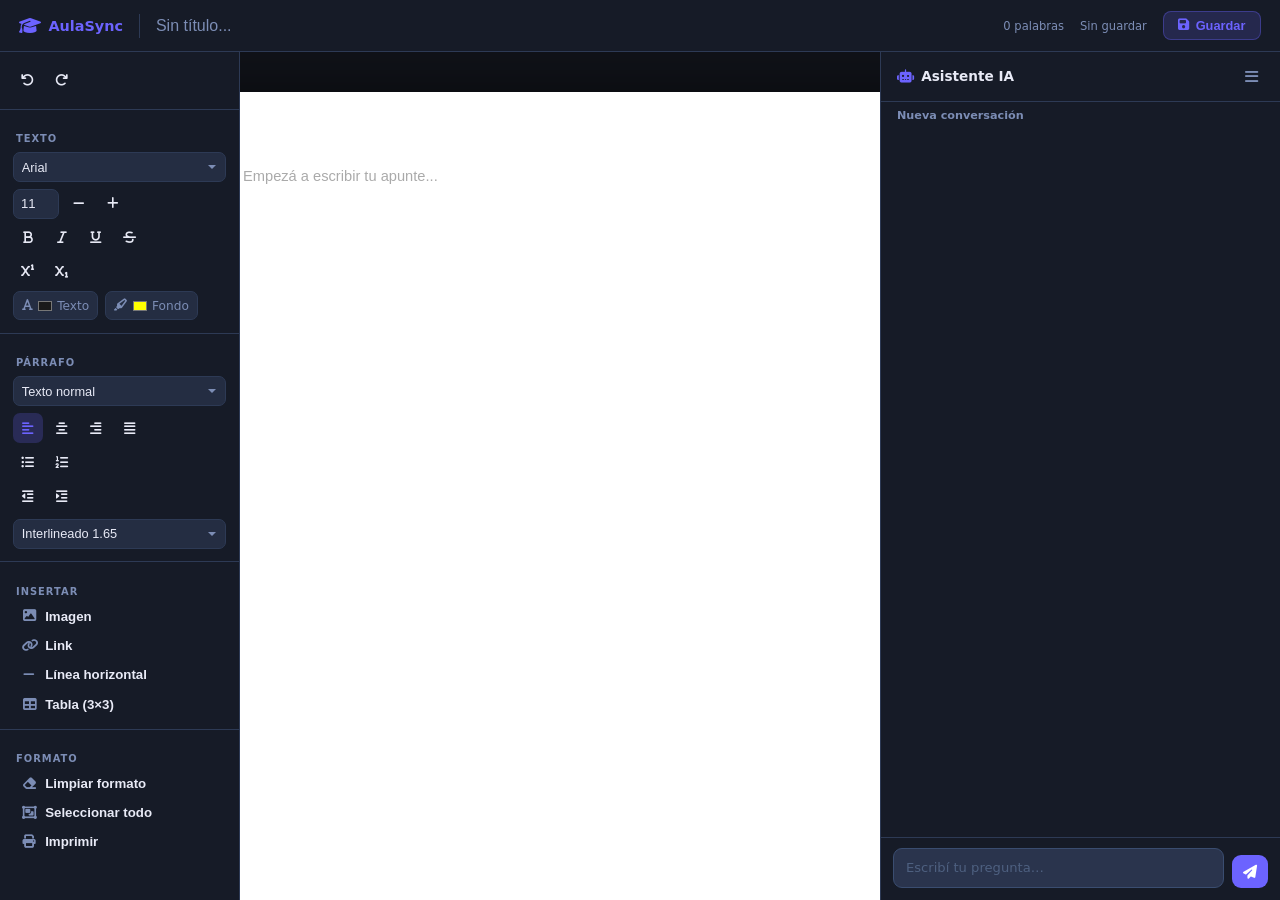
==== commit ce40ad7f: "renombrar a AulaSync" ====
--- a/editor.html
+++ b/editor.html
@@ -3,7 +3,7 @@
 <head>
 <meta charset="UTF-8"/>
 <meta name="viewport" content="width=device-width,initial-scale=1.0"/>
-<title>Apunte — Portal Estudiantil</title>
+<title>Apunte — AulaSync</title>
 <link rel="stylesheet" href="https://cdnjs.cloudflare.com/ajax/libs/font-awesome/6.5.0/css/all.min.css"/>
 <style>
 /* ── VARIABLES ────────────────────────────────── */
@@ -200,51 +200,59 @@
 .canvas::-webkit-scrollbar-track { background:var(--bg); }
 .canvas::-webkit-scrollbar-thumb { background:var(--border); border-radius:4px; }
 
-/* DOCUMENT PAGE */
-.doc-page {
-  background:#fff;
-  color:#1a1a1a;
-  width:794px;
-  min-height:1123px;
-  padding:72px 80px 80px;
-  border-radius:0;
-  box-shadow:0 0 40px rgba(0,0,0,.45);
-  flex-shrink:0;
-  position:relative;
-}
-
-/* Separador visual entre páginas */
-.page-break-bar {
+/* DOCUMENT WRAPPER (hojas) */
+#docWrapper {
+  position: relative;
+  width: 794px;
+  flex-shrink: 0;
+}
+#pagesBg {
   position: absolute;
-  left: -60px; right: -60px;
-  height: 28px;
-  background: var(--bg);
+  top: 0; left: 0; right: 0;
   pointer-events: none;
-  z-index: 4;
-  display: flex; align-items: center; justify-content: center;
-}
-.page-break-bar::before,
-.page-break-bar::after {
-  content: '';
+  z-index: 0;
+}
+.page-sheet {
   position: absolute;
-  left: 0; right: 0; height: 5px;
-}
-.page-break-bar::before { top: 0;    background: linear-gradient(to bottom, rgba(0,0,0,.18), transparent); }
-.page-break-bar::after  { bottom: 0; background: linear-gradient(to top,   rgba(0,0,0,.18), transparent); }
-.page-break-label {
-  font-size: .6rem; color: #aaa; letter-spacing: .08em;
-  text-transform: uppercase; user-select: none;
+  left: 0; width: 794px; height: 1123px;
+  background: #fff;
+  box-shadow: 0 0 40px rgba(0,0,0,.45);
+}
+
+
+/* Separadores entre páginas */
+#pageLines {
+  position: absolute;
+  top: 0; left: 0; right: 0; bottom: 0;
+  pointer-events: none;
+  z-index: 2;
+}
+.page-break-num {
+  position: absolute;
+  left: 50%;
+  transform: translate(-50%, -50%);
+  font-size: .6rem;
+  color: #666;
+  user-select: none;
+  white-space: nowrap;
+  font-family: Arial, sans-serif;
+  letter-spacing: .06em;
+  text-transform: uppercase;
 }
 
 /* Editor content */
 #editorContent {
+  position: relative;
+  z-index: 1;
   outline:none;
-  min-height:900px;
+  min-height:979px;
+  padding:72px 80px 72px;
   font-family:Arial, sans-serif;
   font-size:11pt;
   line-height:1.65;
   color:#1a1a1a;
   word-break:break-word;
+  background:#fff;
 }
 #editorContent:empty::before {
   content:attr(data-placeholder);
@@ -317,6 +325,26 @@
 .ai-ham-item:hover { background: var(--card2); }
 .ai-ham-item i { color: var(--accent); width: 14px; flex-shrink: 0; }
 .ai-ham-divider { height: 1px; background: var(--border); margin: .35rem 0; }
+/* Menú contextual de conversaciones */
+#convContextMenu {
+  position: fixed; z-index: 9999;
+  background: var(--card); border: 1px solid var(--border);
+  border-radius: 9px; padding: .3rem;
+  box-shadow: 0 8px 32px rgba(0,0,0,.55);
+  display: none; min-width: 170px;
+}
+#convContextMenu.open { display: block; }
+.ctx-item {
+  display: flex; align-items: center; gap: .5rem;
+  width: 100%; background: transparent; border: none;
+  color: var(--text); font-size: .82rem;
+  padding: .5rem .7rem; border-radius: 7px;
+  cursor: pointer; text-align: left; transition: background .15s;
+}
+.ctx-item:hover { background: var(--card2); }
+.ctx-item.ctx-delete { color: #e05555; }
+.ctx-item.ctx-delete:hover { background: rgba(224,85,85,.12); }
+.ctx-item i { width: 14px; flex-shrink: 0; }
 .ai-conv-btn {
   display: flex; align-items: center; gap: .45rem;
   width: 100%; background: transparent; border: none;
@@ -372,6 +400,14 @@
   align-self: flex-start; border-radius: 10px 10px 10px 3px;
 }
 .ai-bubble-bot.thinking { color: var(--muted); font-style: italic; }
+.ai-bubble-wrapper { display:flex; flex-direction:column; align-items:flex-start; max-width:94%; }
+.ai-paste-btn {
+  margin-top: .3rem; padding: .2rem .6rem;
+  font-size: .72rem; border-radius: 6px; border: 1px solid var(--border);
+  background: var(--card); color: var(--muted); cursor: pointer;
+  transition: all .15s;
+}
+.ai-paste-btn:hover { background: rgba(108,99,255,.2); color: var(--accent); border-color: var(--accent); }
 .ai-input-area {
   flex-shrink: 0; padding: .6rem .75rem .75rem;
   border-top: 1px solid var(--border);
@@ -459,7 +495,8 @@
 .modal-tab.active { background:rgba(108,99,255,.2); color:var(--accent); }
 
 @media (max-width:900px) {
-  .doc-page { width:100%; padding:2rem 1.5rem; }
+  #docWrapper { width:100%; }
+  .page-sheet  { width:100%; }
   .sidebar  { width:200px; }
 }
 </style>
@@ -469,7 +506,7 @@
 
   <!-- ══ TOPBAR ══════════════════════════════════════════════════════ -->
   <div class="topbar">
-    <div class="topbar-logo"><i class="fas fa-graduation-cap"></i> Portal Estudiantil</div>
+    <div class="topbar-logo"><i class="fas fa-graduation-cap"></i> AulaSync</div>
     <div class="topbar-sep"></div>
     <input class="topbar-title" id="docTitle" type="text" placeholder="Sin título..." spellcheck="false"/>
     <span class="topbar-words" id="wordCount">0 palabras</span>
@@ -514,7 +551,8 @@
         <!-- Tamaño -->
         <div class="sb-size-row">
           <input class="tb-size-input" id="inpSize" type="number" value="11" min="6" max="96"
-                 title="Tamaño de fuente (pt)" oninput="applySize(this.value)" onchange="applySize(this.value)"/>
+                 title="Tamaño de fuente (pt)"
+                 onkeydown="if(event.key==='Enter'){event.preventDefault();applySize(this.value);}"/>
           <button class="tb-btn" title="Reducir tamaño" onclick="changeSize(-1)"><i class="fas fa-minus"></i></button>
           <button class="tb-btn" title="Aumentar tamaño" onclick="changeSize(1)"><i class="fas fa-plus"></i></button>
         </div>
@@ -620,7 +658,9 @@
 
     <!-- ── CANVAS ───────────────────────────────────────────────────── -->
     <main class="canvas" id="canvas">
-      <div class="doc-page">
+      <div id="docWrapper">
+        <div id="pagesBg"></div>
+        <div id="pageLines"></div>
         <div id="editorContent"
              contenteditable="true"
              spellcheck="true"
@@ -697,6 +737,36 @@
   </div>
 </div>
 
+<!-- Modal: renombrar conversación -->
+<div class="modal-mask" id="renameConvModal">
+  <div class="modal-box">
+    <h4><i class="fas fa-pen"></i> Cambiar nombre</h4>
+    <input class="modal-inp" id="renameConvInput" type="text" placeholder="Nuevo nombre..."/>
+    <div class="modal-footer">
+      <button class="modal-btn modal-btn-cancel" id="renameCancelBtn">Cancelar</button>
+      <button class="modal-btn modal-btn-confirm" id="renameConfirmBtn"><i class="fas fa-check"></i> Guardar</button>
+    </div>
+  </div>
+</div>
+
+<!-- Modal: confirmar eliminar conversación -->
+<div class="modal-mask" id="deleteConvModal">
+  <div class="modal-box">
+    <h4><i class="fas fa-trash" style="color:#e05555"></i> Eliminar conversación</h4>
+    <p style="color:var(--muted);font-size:.85rem;margin:.2rem 0 1rem">¿Seguro que querés eliminar esta conversación? Esta acción no se puede deshacer.</p>
+    <div class="modal-footer">
+      <button class="modal-btn modal-btn-cancel" id="deleteCancelBtn">Cancelar</button>
+      <button class="modal-btn" id="deleteConfirmBtn" style="background:#e05555;color:#fff"><i class="fas fa-trash"></i> Eliminar</button>
+    </div>
+  </div>
+</div>
+
+<!-- Menú contextual de conversaciones -->
+<div id="convContextMenu">
+  <button class="ctx-item" id="ctxRename"><i class="fas fa-pen"></i> Cambiar nombre</button>
+  <button class="ctx-item ctx-delete" id="ctxDelete"><i class="fas fa-trash"></i> Eliminar conversación</button>
+</div>
+
 <script>
 // ══════════════════════════════════════════════════════════════════════
 //  INIT
@@ -713,12 +783,17 @@
 if (saved) {
   titleInp.value   = saved.title   || '';
   editor.innerHTML = saved.content || '';
-  document.title   = (saved.title || 'Apunte') + ' — Portal Estudiantil';
-}
+  document.title   = (saved.title || 'Apunte') + ' — AulaSync';
+}
+
+// ── Paginación — constantes (deben estar antes del primer uso) ────────
+const PAGE_H  = 1123;
+const GAP_H   = 32;
 
 // Enable CSS styling mode
 document.execCommand('styleWithCSS', false, true);
 editor.focus();
+updatePageLines();
 
 // ══════════════════════════════════════════════════════════════════════
 //  SAVE
@@ -729,7 +804,7 @@
   const data = { title: titleInp.value.trim(), content: editor.innerHTML };
   localStorage.setItem('apunte_' + noteId, JSON.stringify(data));
   statusEl.textContent = 'Guardado ✓';
-  document.title = (data.title || 'Apunte') + ' — Portal Estudiantil';
+  document.title = (data.title || 'Apunte') + ' — AulaSync';
   setTimeout(() => { statusEl.textContent = ''; }, 2500);
 }
 
@@ -739,8 +814,59 @@
   saveTimer = setTimeout(saveNote, 1000);
 }
 
+// ── Paginación automática ─────────────────────────────────────────────
+function updatePageLines() {
+  const wrapper    = document.getElementById('docWrapper');
+  const bg         = document.getElementById('pagesBg');
+  const container  = document.getElementById('pageLines');
+  const totalPages = Math.max(1, Math.ceil(editor.scrollHeight / PAGE_H));
+  const totalH     = totalPages * PAGE_H + (totalPages - 1) * GAP_H;
+
+  wrapper.style.minHeight = totalH + 'px';
+
+  // Agregar o quitar hojas individuales
+  while (bg.children.length < totalPages) {
+    bg.appendChild(document.createElement('div')).className = 'page-sheet';
+  }
+  while (bg.children.length > totalPages) bg.lastChild.remove();
+
+  // Posicionar cada hoja
+  Array.from(bg.children).forEach((sheet, i) => {
+    sheet.style.top = (i * (PAGE_H + GAP_H)) + 'px';
+  });
+
+  // Etiquetas en el espacio oscuro entre hojas
+  container.innerHTML = '';
+  for (let i = 1; i < totalPages; i++) {
+    const gapTop = i * PAGE_H + (i - 1) * GAP_H;
+    const label  = document.createElement('span');
+    label.className    = 'page-break-num';
+    label.style.top    = (gapTop + GAP_H / 2) + 'px';
+    label.textContent  = '— Página ' + (i + 1) + ' —';
+    container.appendChild(label);
+  }
+}
+
+// ── Pegar respuesta de IA en el apunte ───────────────────────────────
+function pasteToEditor(text) {
+  const html = text
+    .split('\n\n')
+    .map(p => `<p>${p.replace(/\n/g, '<br>')}</p>`)
+    .join('');
+  editor.focus();
+  const range = document.createRange();
+  range.selectNodeContents(editor);
+  range.collapse(false);
+  const sel = window.getSelection();
+  sel.removeAllRanges();
+  sel.addRange(range);
+  document.execCommand('insertHTML', false, '<p><br></p>' + html);
+  updatePageLines();
+  scheduleSave();
+}
+
 document.getElementById('btnSave').addEventListener('click', saveNote);
-editor.addEventListener('input', () => { updateWordCount(); scheduleSave(); updateState(); });
+editor.addEventListener('input', () => { updateWordCount(); scheduleSave(); updateState(); updatePageLines(); });
 titleInp.addEventListener('input', scheduleSave);
 window.addEventListener('beforeunload', saveNote);
 
@@ -769,14 +895,24 @@
 // ══════════════════════════════════════════════════════════════════════
 //  FONT SIZE
 // ══════════════════════════════════════════════════════════════════════
+editor.addEventListener('blur', saveSelection);
+
 function applySize(pt) {
-  editor.focus();
+  pt = parseInt(pt);
+  if (!pt || pt < 6 || pt > 96) return;
+  restoreSelection();
+  // Desactivar styleWithCSS para que fontSize genere <font size="7"> y no un span CSS
+  document.execCommand('styleWithCSS', false, false);
+  document.execCommand('fontSize', false, '7');
   document.execCommand('styleWithCSS', false, true);
-  document.execCommand('fontSize', false, '7');
   editor.querySelectorAll('font[size="7"]').forEach(el => {
     const span = document.createElement('span');
     span.style.fontSize = pt + 'pt';
     span.innerHTML = el.innerHTML;
+    span.querySelectorAll('[style]').forEach(child => {
+      child.style.removeProperty('font-size');
+      if (!child.getAttribute('style').trim()) child.removeAttribute('style');
+    });
     el.replaceWith(span);
   });
   scheduleSave();
@@ -784,7 +920,7 @@
 
 function changeSize(delta) {
   const inp = document.getElementById('inpSize');
-  const val = Math.max(6, Math.min(96, parseInt(inp.value) + delta));
+  const val = Math.max(6, Math.min(96, parseInt(inp.value || 11) + delta));
   inp.value = val;
   applySize(val);
 }
@@ -824,6 +960,21 @@
     const el = document.getElementById(map[cmd]);
     if (el) el.classList.toggle('active', document.queryCommandState(cmd));
   });
+
+  // Mostrar tamaño actual en el input
+  const inp = document.getElementById('inpSize');
+  if (inp && !inp.matches(':focus')) {
+    const sel = window.getSelection();
+    if (sel && sel.rangeCount > 0) {
+      const node = sel.anchorNode;
+      const el   = node ? (node.nodeType === 3 ? node.parentElement : node) : null;
+      if (el && editor.contains(el)) {
+        const pxStr = window.getComputedStyle(el).fontSize;
+        const px    = parseFloat(pxStr);
+        if (px) inp.value = Math.round(px * 0.75); // px → pt
+      }
+    }
+  }
 }
 
 document.addEventListener('selectionchange', updateState);
@@ -993,6 +1144,57 @@
   return conversations.find(c => c.id === currentConvId) || null;
 }
 
+const ctxMenu    = document.getElementById('convContextMenu');
+let   ctxConvId  = null;
+
+function closeCtxMenu() { ctxMenu.classList.remove('open'); }
+
+document.addEventListener('click', closeCtxMenu);
+document.addEventListener('contextmenu', e => { if (!e.target.closest('.ai-conv-btn')) closeCtxMenu(); });
+
+// Modal renombrar
+const renameConvModal  = document.getElementById('renameConvModal');
+const renameConvInput  = document.getElementById('renameConvInput');
+document.getElementById('ctxRename').addEventListener('click', () => {
+  const conv = conversations.find(c => c.id === ctxConvId);
+  if (!conv) return;
+  renameConvInput.value = conv.name;
+  renameConvModal.classList.add('open');
+  setTimeout(() => renameConvInput.focus(), 80);
+});
+document.getElementById('renameCancelBtn').addEventListener('click', () => renameConvModal.classList.remove('open'));
+document.getElementById('renameConfirmBtn').addEventListener('click', () => {
+  const conv = conversations.find(c => c.id === ctxConvId);
+  const nombre = renameConvInput.value.trim();
+  if (conv && nombre) {
+    conv.name = nombre;
+    saveConversations();
+    if (ctxConvId === currentConvId) aiConvNameBar.textContent = nombre;
+    renderConvList();
+  }
+  renameConvModal.classList.remove('open');
+});
+renameConvInput.addEventListener('keydown', e => {
+  if (e.key === 'Enter') document.getElementById('renameConfirmBtn').click();
+  if (e.key === 'Escape') renameConvModal.classList.remove('open');
+});
+
+// Modal eliminar
+const deleteConvModal = document.getElementById('deleteConvModal');
+document.getElementById('ctxDelete').addEventListener('click', () => deleteConvModal.classList.add('open'));
+document.getElementById('deleteCancelBtn').addEventListener('click', () => deleteConvModal.classList.remove('open'));
+document.getElementById('deleteConfirmBtn').addEventListener('click', () => {
+  conversations = conversations.filter(c => c.id !== ctxConvId);
+  saveConversations();
+  deleteConvModal.classList.remove('open');
+  if (ctxConvId === currentConvId) {
+    if (conversations.length > 0) loadConv(conversations[conversations.length - 1].id);
+    else newConversation();
+  } else {
+    renderConvList();
+  }
+});
+
 function renderConvList() {
   aiConvList.innerHTML = '';
   [...conversations].reverse().forEach(conv => {
@@ -1000,6 +1202,14 @@
     btn.className = 'ai-conv-btn' + (conv.id === currentConvId ? ' active' : '');
     btn.innerHTML = `<i class="fas fa-comment-dots"></i><span>${conv.name}</span>`;
     btn.addEventListener('click', () => { loadConv(conv.id); aiHamMenu.classList.remove('open'); });
+    btn.addEventListener('contextmenu', e => {
+      e.preventDefault();
+      e.stopPropagation();
+      ctxConvId = conv.id;
+      ctxMenu.style.left = e.clientX + 'px';
+      ctxMenu.style.top  = e.clientY + 'px';
+      ctxMenu.classList.add('open');
+    });
     aiConvList.appendChild(btn);
   });
 }
@@ -1109,15 +1319,24 @@
     if (tareas.length) {
       tareas.forEach((t, i) => {
         let line = `  ${i+1}. [${t.completada ? 'COMPLETADA' : 'PENDIENTE'}] "${t.nombre}" | Materia: ${t.materia} | Vence: ${t.vence}`;
-        if (t.url)           line += ` | URL: ${t.url}`;
-        if (t.archivoNombre) line += ` | Archivo adjunto: ${t.archivoNombre}`;
-        if (t.archivoEsImagen && t.id) {
-          const dataUrl = localStorage.getItem('portal_archivo_' + t.id);
-          if (dataUrl) {
-            line += ` | [IMAGEN ADJUNTA — ver abajo]`;
-            images.push({ label: `Imagen adjunta a tarea "${t.nombre}"`, dataUrl });
+        // Leer urls (formato nuevo: array) con fallback a url (formato viejo: string)
+        const urls = t.urls || (t.url ? [t.url] : []);
+        if (urls.length) line += ` | Links adjuntos (${urls.length}): ${urls.join(', ')}`;
+        // Archivos (formato nuevo: array) con fallback a archivoNombre (formato viejo)
+        const archivos = t.archivos || (t.archivoNombre ? [{ name: t.archivoNombre, esImagen: t.archivoEsImagen }] : []);
+        archivos.forEach(a => {
+          if (a.esImagen || (a.type||'').startsWith('image/')) {
+            const dataUrl = localStorage.getItem('portal_archivo_' + t.id);
+            if (dataUrl) {
+              line += ` | [IMAGEN: ${a.name}]`;
+              images.push({ label: `Imagen adjunta a tarea "${t.nombre}"`, dataUrl });
+            }
+          } else {
+            line += ` | Archivo: ${a.name}`;
+            const texto = localStorage.getItem('portal_archivo_texto_' + t.id);
+            if (texto) line += ` (contenido: ${texto.slice(0, 500)})`;
           }
-        }
+        });
         lines.push(line);
       });
     } else {
@@ -1181,9 +1400,90 @@
   return { text: lines.join('\n'), images };
 }
 
+function wantsPaste(msg) {
+  return /peg[aá]|pon(é|e)?lo|escrib[ií]lo|agrega(lo)?|añad[ií]|en (la hoja|el apunte)|al apunte/i.test(msg);
+}
+
+// ── Fetch de URL con timeout (compatible con todos los navegadores) ──
+function fetchConTimeout(url, ms) {
+  const ctrl = new AbortController();
+  const tid = setTimeout(() => ctrl.abort(), ms);
+  return fetch(url, { signal: ctrl.signal }).finally(() => clearTimeout(tid));
+}
+
+// ── Cache de contenido de URLs ──
+const urlCache = {};
+
+// ── Leer contenido de una URL via Jina Reader o exportación directa de Google ──
+async function fetchUrlContent(url) {
+  if (urlCache[url] !== undefined) return urlCache[url];
+  let contenido = null;
+  try {
+    // Google Docs
+    const gdoc = url.match(/docs\.google\.com\/document\/d\/([a-zA-Z0-9_-]+)/);
+    if (gdoc) {
+      try {
+        const r = await fetchConTimeout('https://docs.google.com/document/d/' + gdoc[1] + '/export?format=txt', 8000);
+        if (r.ok) contenido = (await r.text()).slice(0, 10000);
+      } catch {}
+    }
+    // Google Slides
+    if (!contenido) {
+      const gs = url.match(/docs\.google\.com\/presentation\/d\/([a-zA-Z0-9_-]+)/);
+      if (gs) {
+        try {
+          const r = await fetchConTimeout('https://docs.google.com/presentation/d/' + gs[1] + '/export/txt', 8000);
+          if (r.ok) contenido = (await r.text()).slice(0, 10000);
+        } catch {}
+      }
+    }
+    // Jina Reader para cualquier otra URL (o si Google falló)
+    if (!contenido) {
+      try {
+        const r = await fetchConTimeout('https://r.jina.ai/' + url, 15000);
+        if (r.ok) {
+          const t = (await r.text()).replace(/\s+/g, ' ').trim().slice(0, 10000);
+          if (t.length > 50) contenido = t;
+        }
+      } catch {}
+    }
+  } catch {}
+  urlCache[url] = contenido;
+  return contenido;
+}
+
+// ── Recolectar y fetchear todas las URLs del portal ──
+async function buildUrlContext() {
+  const urlsMap = new Map();
+  try {
+    const tareas = JSON.parse(localStorage.getItem('portal_tareas') || '[]');
+    tareas.forEach(t => {
+      const urls = t.urls || (t.url ? [t.url] : []);
+      urls.forEach(u => { if (u && !urlsMap.has(u)) urlsMap.set(u, `Tarea "${t.nombre}"`); });
+    });
+  } catch {}
+  try {
+    const apuntes = JSON.parse(localStorage.getItem('portal_apuntes') || '{}');
+    Object.entries(apuntes).forEach(([mat, items]) => {
+      (items || []).forEach(a => {
+        if (a.url && !urlsMap.has(a.url)) urlsMap.set(a.url, `Apunte de ${mat} (${a.nombre})`);
+      });
+    });
+  } catch {}
+  if (!urlsMap.size) return '';
+  const resultados = await Promise.all(
+    [...urlsMap.entries()].map(async ([url, label]) => {
+      const c = await fetchUrlContent(url);
+      return c ? `=== CONTENIDO DE ${label} ===\nURL: ${url}\n${c}` : null;
+    })
+  );
+  return resultados.filter(Boolean).join('\n\n');
+}
+
 async function sendAiMessage() {
   const text = aiInput.value.trim();
   if (!text) return;
+  const autoPaste = wantsPaste(text);
   if (!currentConvId) newConversation();
 
   aiInput.value = '';
@@ -1194,42 +1494,44 @@
   conv.messages.push({ role: 'user', content: text });
   addAiBubble(text, 'user');
 
-  const noteText         = editor.innerText.trim().slice(0, 1200);
+  const thinkingBubble = addAiBubble('Accediendo a recursos…', 'bot');
+  thinkingBubble.classList.add('thinking');
+
+  const noteText = editor.innerText.trim().slice(0, 1200);
   const { text: portalCtxText, images: portalImages } = getPortalContext();
-  const hasImages        = portalImages.length > 0;
-
-  const systemCtx = `Sos un asistente de estudio integrado en el Portal Estudiantil. Tenés acceso COMPLETO y en tiempo real a todos los datos del portal del usuario. A continuación están TODOS los datos actuales:
-
-${portalCtxText}
-${noteText ? `\n=== APUNTE ACTUAL QUE ESTÁ ESCRIBIENDO ===\n${noteText}` : ''}
-
-INSTRUCCIONES:
-- Los datos de arriba son reales y actuales — úsalos directamente en tus respuestas.
-- Si el usuario pregunta por una tarea, buscala en la lista de TAREAS y respondé sobre ella.
-- Si te piden "resolver" una tarea, analizá el contenido (incluyendo las imágenes adjuntas si las hay) y desarrollá la respuesta completa.
-- Nunca digas que no tenés acceso a datos — ya los tenés todos arriba.
-- Si una sección dice "(ninguna cargada)" es porque el usuario no cargó datos ahí todavía.
+
+  // Fetchear URLs en paralelo con Jina Reader
+  const urlsContext = await buildUrlContext();
+
+  const hasImages = portalImages.length > 0;
+
+  const systemCtx = `Sos un asistente de estudio integrado en el AulaSync. Hoy es ${new Date().toLocaleDateString('es-AR', { weekday:'long', day:'numeric', month:'long', year:'numeric' })}.
+
+Respondés preguntas sobre las tareas, exámenes y apuntes del portal. El usuario siempre incluye los datos del portal al final de su mensaje. Leé esos datos y respondé en base a ellos.
+- Si hay links en los datos de una tarea, mencionálos.
+- Si hay contenido leído de esos links (sección CONTENIDO LEÍDO), usalo para responder.
 - Respondé siempre en español, directo al punto.`;
 
-  // Construir el mensaje del usuario — con imágenes si las hay
+  // Inyectar datos directamente en el mensaje del usuario (más efectivo que solo el system prompt)
+  const datosInyectados = '\n\n---\nDATOS ACTUALES DEL PORTAL:\n' + portalCtxText
+    + (noteText ? '\n\nAPUNTE ACTUAL:\n' + noteText : '')
+    + (urlsContext ? '\n\nCONTENIDO LEÍDO DE LOS LINKS:\n' + urlsContext : '');
+
+  // Modelo: visión si hay imágenes, texto si no
+  const model = hasImages ? 'meta-llama/llama-4-scout-17b-16e-instruct' : 'llama-3.3-70b-versatile';
+
+  // Construir el mensaje del usuario — con imágenes si las hay, siempre con datos inyectados
   const userContent = hasImages
     ? [
-        { type: 'text', text },
-        ...portalImages.map(img => ({
-          type: 'image_url',
-          image_url: { url: img.dataUrl }
-        }))
+        { type: 'text', text: text + datosInyectados },
+        ...portalImages.map(img => ({ type: 'image_url', image_url: { url: img.dataUrl } }))
       ]
-    : text;
-
-  // Modelo: visión si hay imágenes, texto si no
-  const model = hasImages ? 'meta-llama/llama-4-scout-17b-16e-instruct' : 'llama-3.3-70b-versatile';
-
-  const thinkingBubble = addAiBubble('Pensando…', 'bot');
-  thinkingBubble.classList.add('thinking');
-
-  // Historial previo como texto (los últimos 10 sin contar el mensaje actual)
+    : text + datosInyectados;
+
+  // Historial previo (últimos 10 sin el mensaje actual)
   const history = conv.messages.slice(-11, -1).map(m => ({ role: m.role, content: m.content }));
+
+  thinkingBubble.textContent = 'Pensando…';
 
   try {
     const res = await fetch(WORKER_URL, {
@@ -1256,9 +1558,23 @@
     thinkingBubble.classList.remove('thinking');
     thinkingBubble.textContent = reply;
 
+    // Envolver con botón "Pegar en apunte"
+    const wrapper = document.createElement('div');
+    wrapper.className = 'ai-bubble-wrapper';
+    thinkingBubble.replaceWith(wrapper);
+    wrapper.appendChild(thinkingBubble);
+    const pasteBtn = document.createElement('button');
+    pasteBtn.className = 'ai-paste-btn';
+    pasteBtn.textContent = '📋 Pegar en apunte';
+    pasteBtn.addEventListener('click', () => pasteToEditor(reply));
+    wrapper.appendChild(pasteBtn);
+    aiChatHistory.scrollTop = aiChatHistory.scrollHeight;
+
+    if (autoPaste) pasteToEditor(reply);
+
     conv.messages.push({ role: 'assistant', content: reply });
     saveConversations();
-    autoNameConv(conv);   // nombra la conv en background
+    autoNameConv(conv);
 
   } catch (err) {
     thinkingBubble.classList.remove('thinking');
@@ -1272,6 +1588,16 @@
 // Initial word count
 updateWordCount();
 updateState();
+
+// Auto-enviar pregunta si viene del botón del inicio
+const paramQ = new URLSearchParams(location.search).get('q');
+if (paramQ) {
+  setTimeout(() => {
+    aiInput.value = paramQ;
+    sendAiMessage();
+  }, 800);
+}
 </script>
+
 </body>
 </html>
